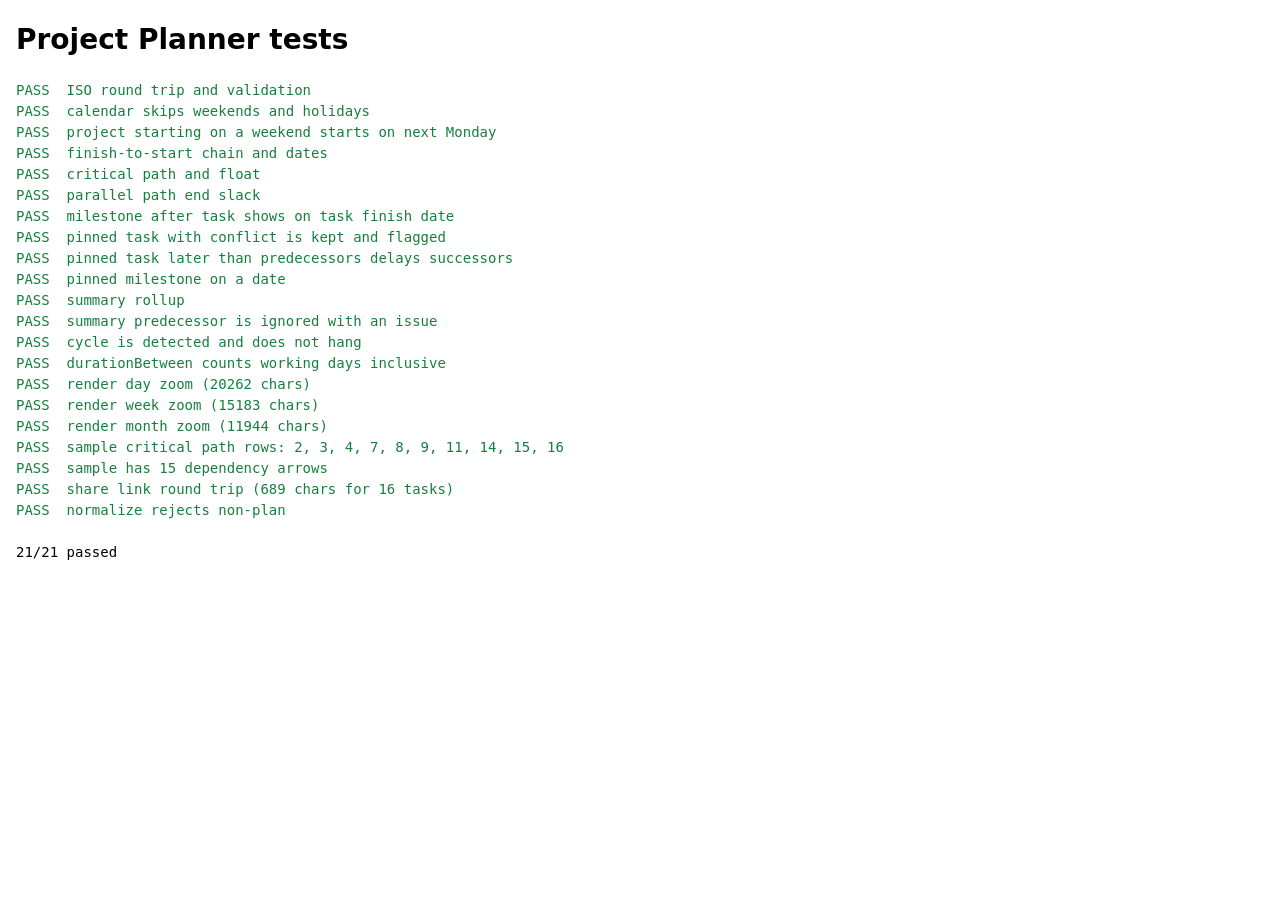
==== tests/index.html @ cd793ea6 "Project planner: table + Gantt with critical path, local save, share links Vanilla JS, no build. Wor" ====
<!doctype html>
<html lang="en">
<head>
  <meta charset="utf-8">
  <title>Project Planner tests</title>
  <style>
    body { font: 14px/1.5 system-ui, sans-serif; margin: 16px; }
    .pass { color: #15803d; } .fail { color: #b91c1c; font-weight: 600; }
  </style>
</head>
<body>
  <h1>Project Planner tests</h1>
  <pre id="out">Running…</pre>
  <script type="module">
    import scheduleResults from './schedule.test.js';
    import renderResults from './render.test.js';
    import { encodeShare, decodeShare, normalize } from '../js/storage.js';
    import { samplePlan } from '../js/sample.js';

    const results = [...scheduleResults, ...renderResults];
    try {
      const plan = samplePlan();
      const frag = await encodeShare(plan);
      const back = await decodeShare('#' + frag);
      const same = JSON.stringify(back.tasks) === JSON.stringify(normalize(plan).tasks) && back.name === plan.name;
      results.push([same, `share link round trip (${frag.length} chars for ${plan.tasks.length} tasks)`]);
    } catch (e) {
      results.push([false, `share link round trip: ${e.message}`]);
    }
    try { normalize({}); results.push([false, 'normalize rejects non-plan']); }
    catch { results.push([true, 'normalize rejects non-plan']); }

    const failed = results.filter(r => !r[0]).length;
    document.getElementById('out').innerHTML = results
      .map(([ok, msg]) => `<span class="${ok ? 'pass' : 'fail'}">${ok ? 'PASS' : 'FAIL'}  ${msg}</span>`)
      .join('\n') + `\n\n${results.length - failed}/${results.length} passed`;
  </script>
</body>
</html>
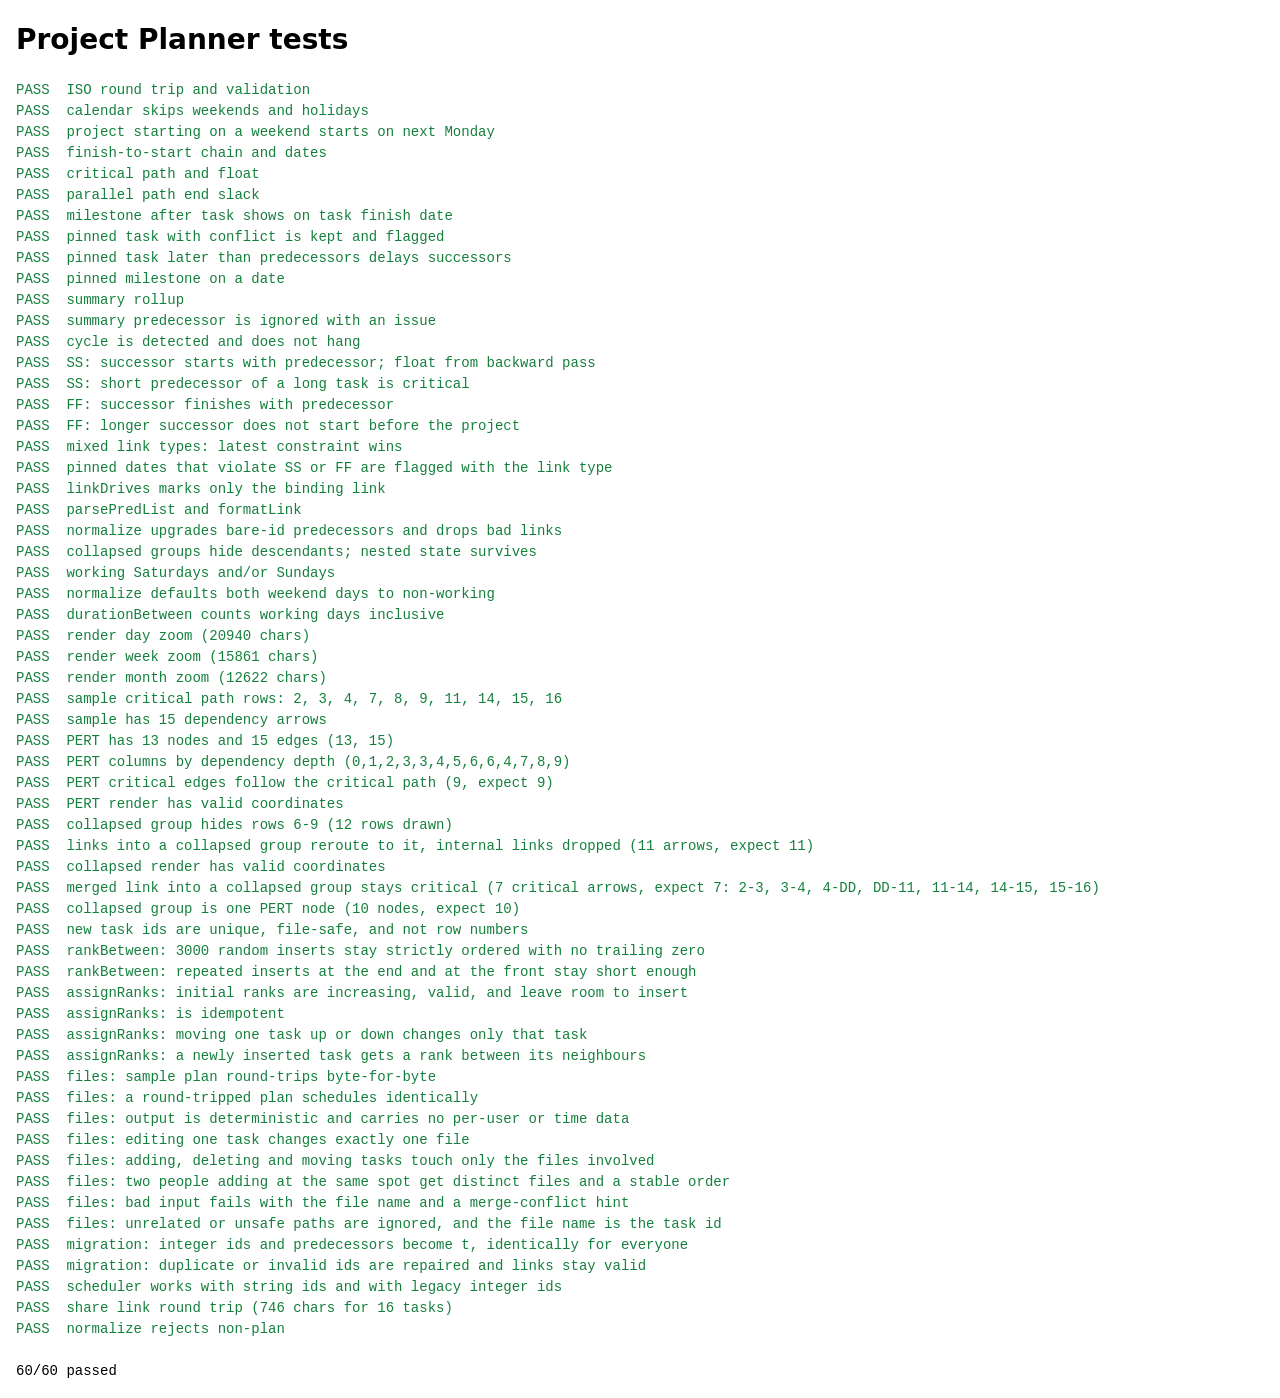
==== commit 3e7cdf64: "Phase 1: random task ids and per-task file format Task ids are short random strings instead of an in" ====
--- a/tests/index.html
+++ b/tests/index.html
@@ -14,10 +14,11 @@
   <script type="module">
     import scheduleResults from './schedule.test.js';
     import renderResults from './render.test.js';
+    import storageResults from './storage.test.js';
     import { encodeShare, decodeShare, normalize } from '../js/storage.js';
     import { samplePlan } from '../js/sample.js';
 
-    const results = [...scheduleResults, ...renderResults];
+    const results = [...scheduleResults, ...renderResults, ...storageResults];
     try {
       const plan = samplePlan();
       const frag = await encodeShare(plan);
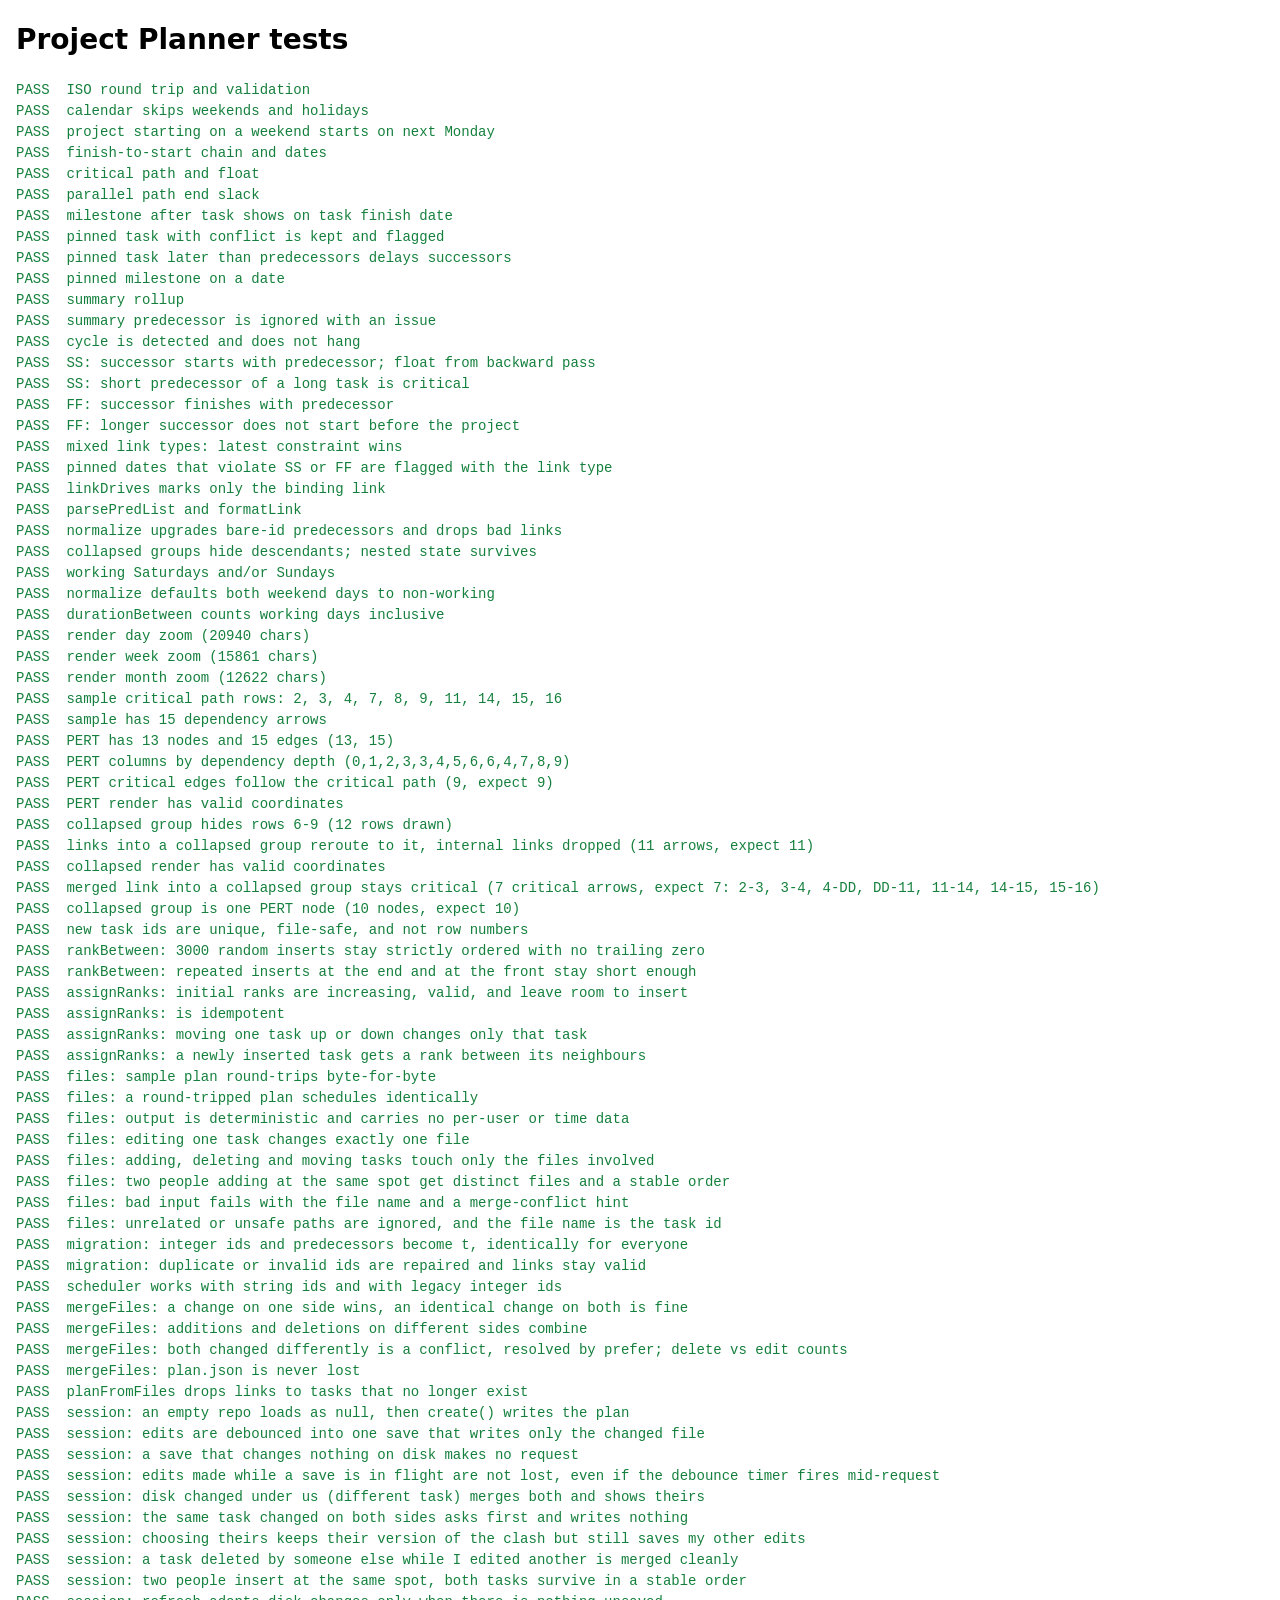
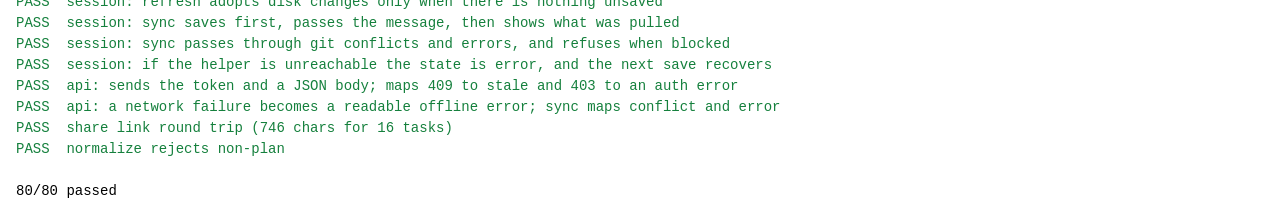
==== commit 53a0d6eb: "Phase 3: repo mode in the app (autosave, Sync, merge on change) When the page is served by server/se" ====
--- a/tests/index.html
+++ b/tests/index.html
@@ -15,10 +15,13 @@
     import scheduleResults from './schedule.test.js';
     import renderResults from './render.test.js';
     import storageResults from './storage.test.js';
+    import repoResults, { ready } from './repo.test.js';
     import { encodeShare, decodeShare, normalize } from '../js/storage.js';
     import { samplePlan } from '../js/sample.js';
 
     const results = [...scheduleResults, ...renderResults, ...storageResults];
+    await ready; // async repo tests
+    results.push(...repoResults);
     try {
       const plan = samplePlan();
       const frag = await encodeShare(plan);
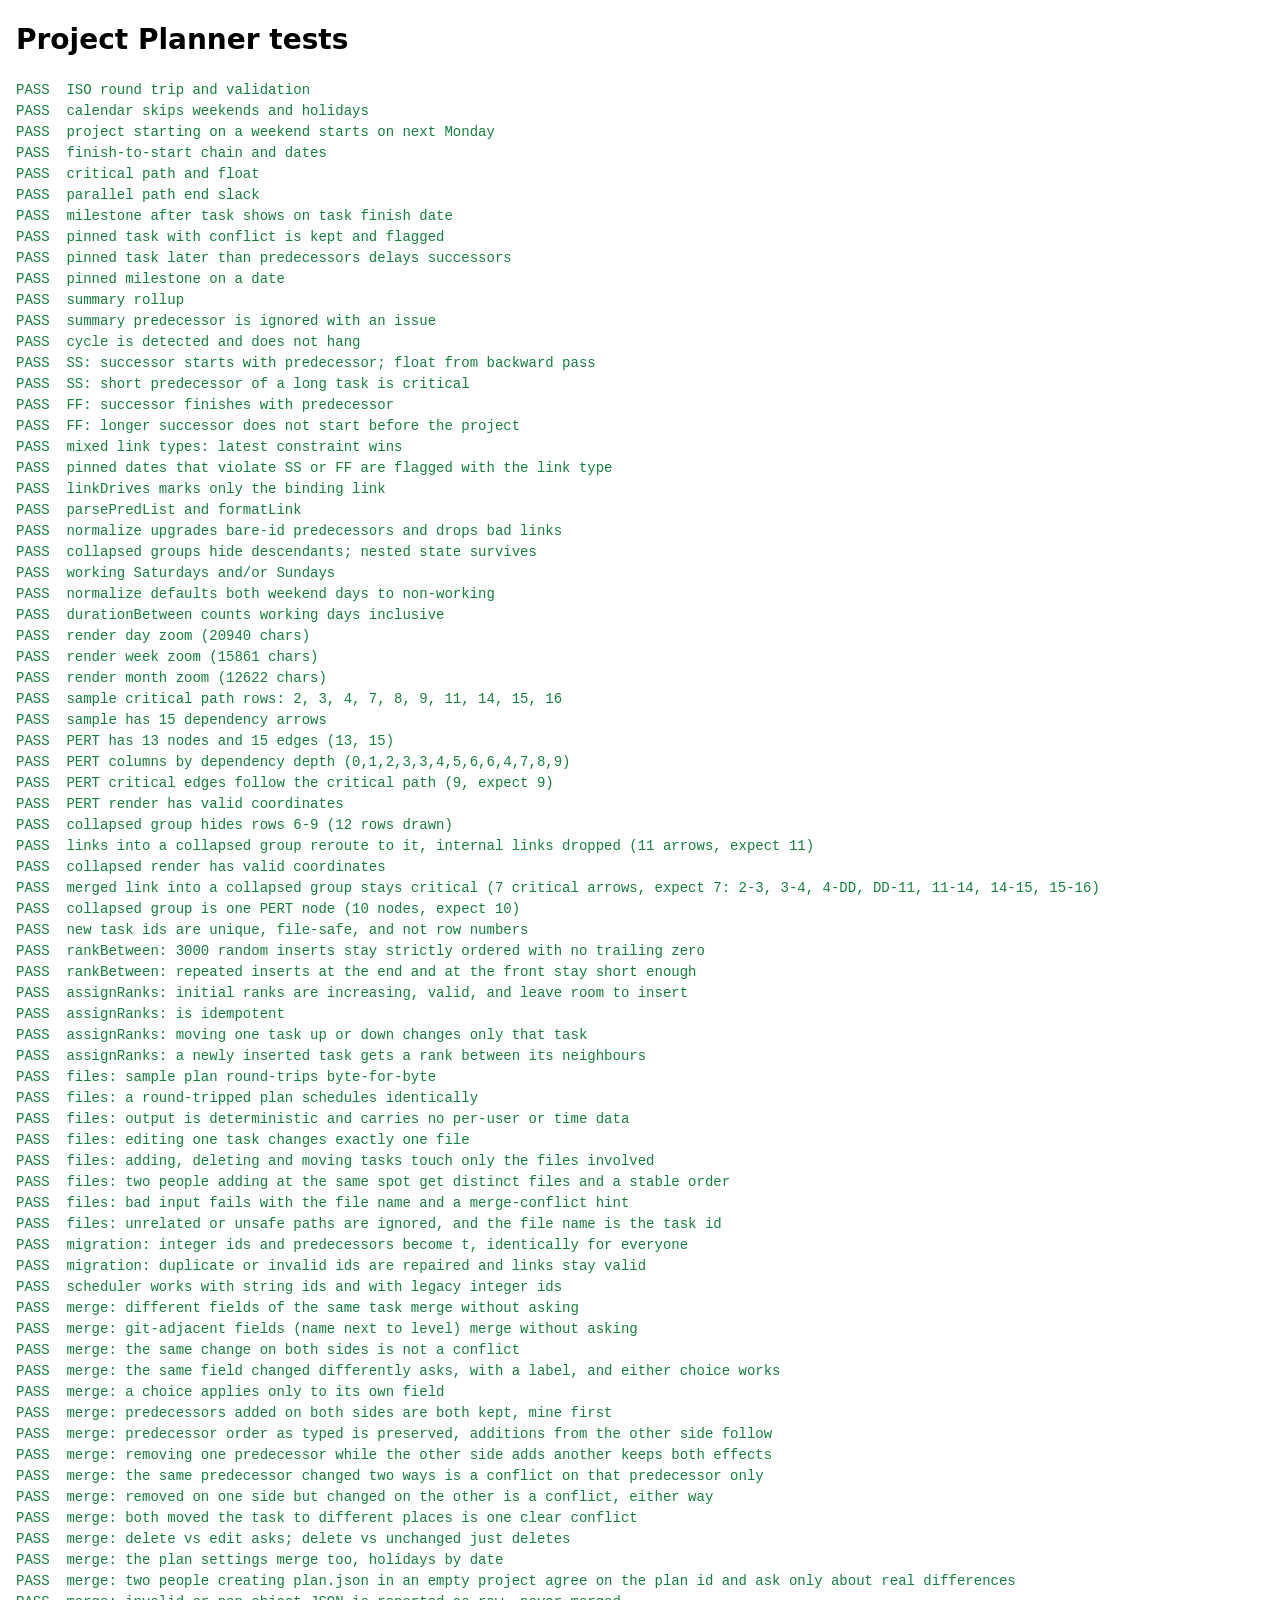
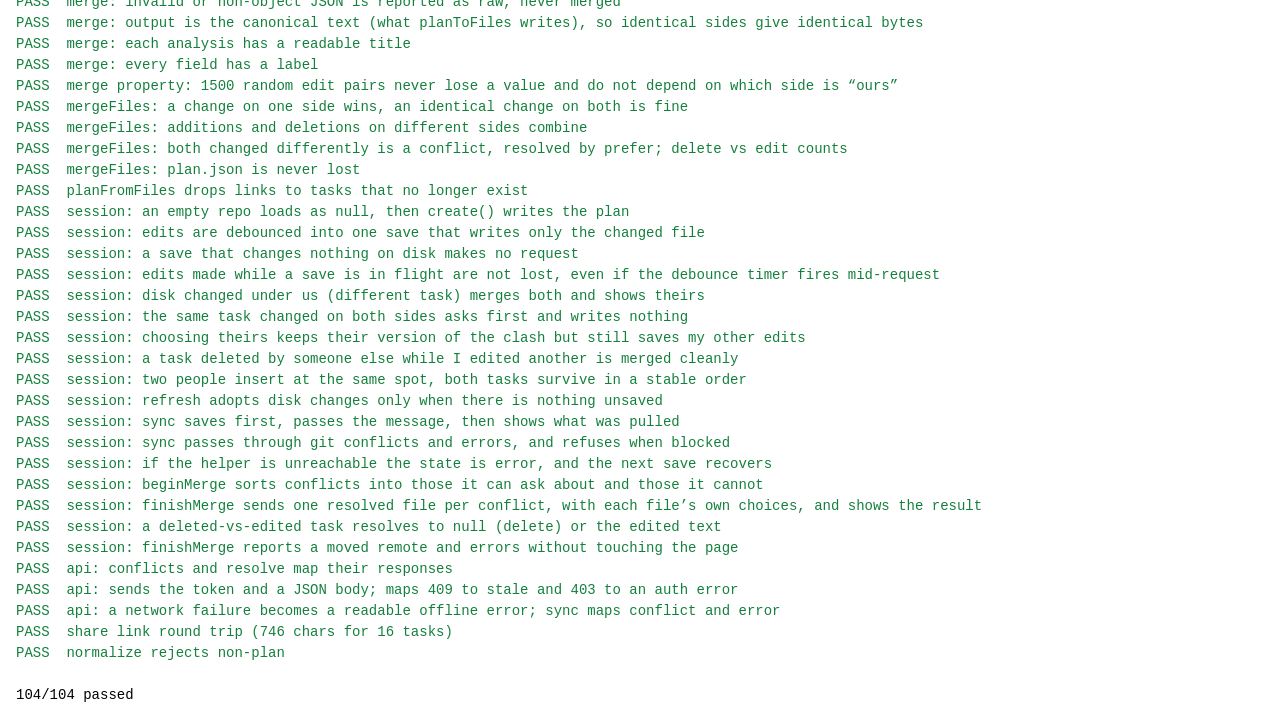
==== commit 0ae3ddb2: "Phase 4: resolve same-task conflicts inside the app, field by field When Sync's pull conflicts, the " ====
--- a/tests/index.html
+++ b/tests/index.html
@@ -16,10 +16,11 @@
     import renderResults from './render.test.js';
     import storageResults from './storage.test.js';
     import repoResults, { ready } from './repo.test.js';
+    import mergeResults from './merge.test.js';
     import { encodeShare, decodeShare, normalize } from '../js/storage.js';
     import { samplePlan } from '../js/sample.js';
 
-    const results = [...scheduleResults, ...renderResults, ...storageResults];
+    const results = [...scheduleResults, ...renderResults, ...storageResults, ...mergeResults];
     await ready; // async repo tests
     results.push(...repoResults);
     try {
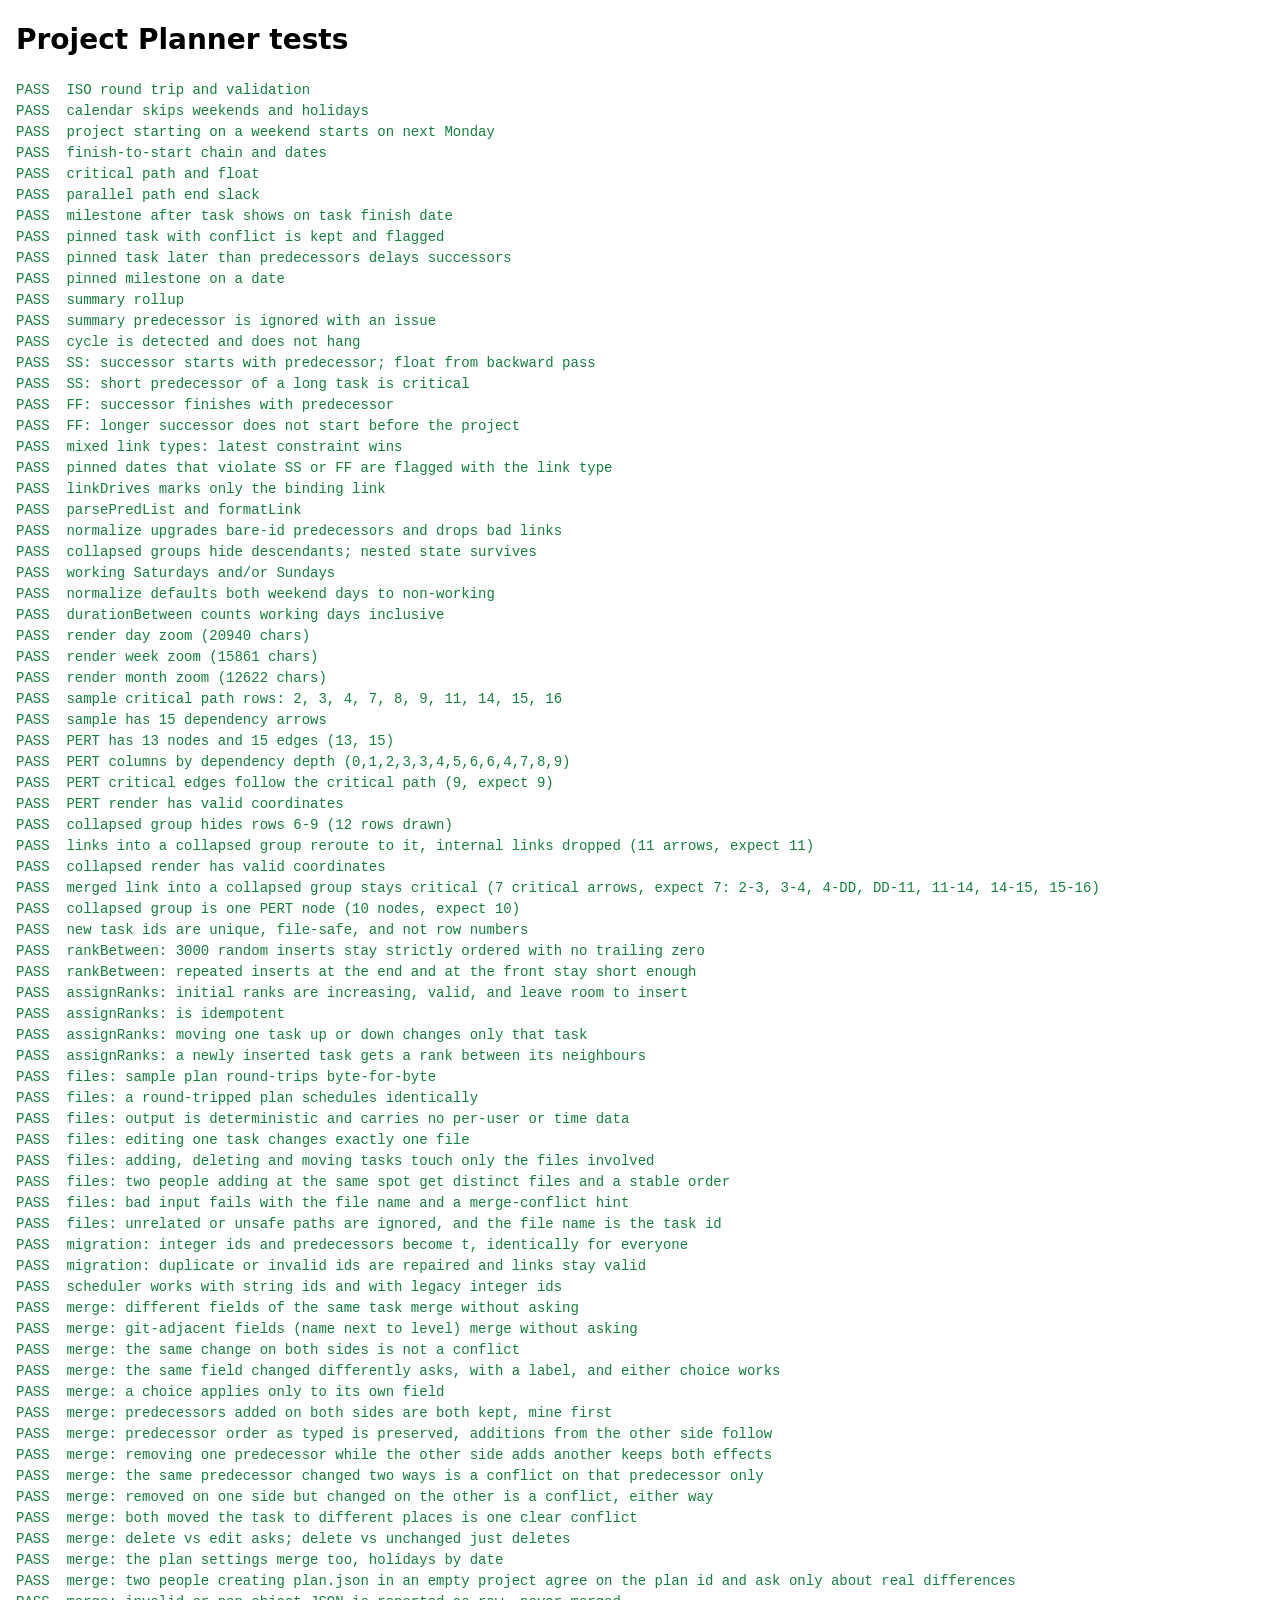
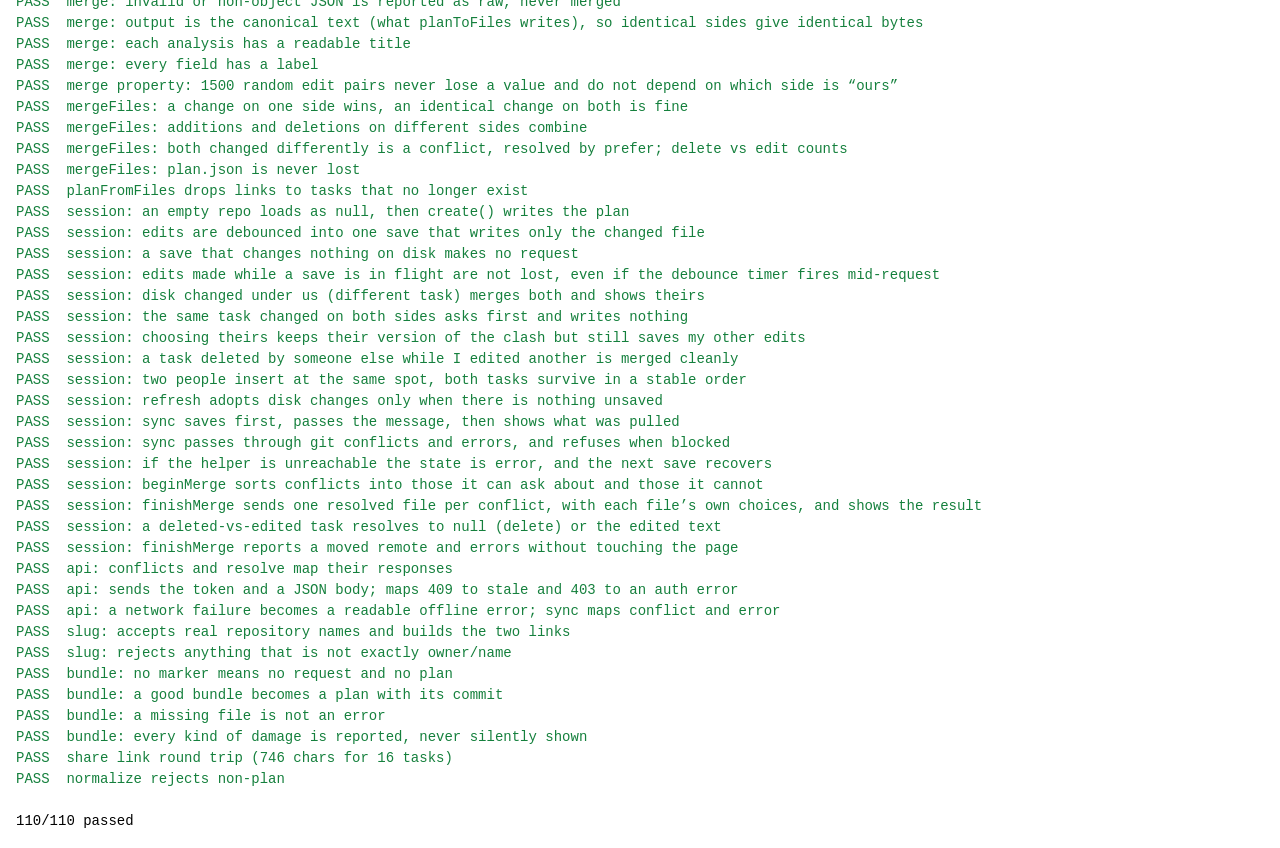
==== commit 9e663f5b: "Read-only viewer for the published plan, and a header link to the repo When the site was built with " ====
--- a/tests/index.html
+++ b/tests/index.html
@@ -17,12 +17,13 @@
     import storageResults from './storage.test.js';
     import repoResults, { ready } from './repo.test.js';
     import mergeResults from './merge.test.js';
+    import siteResults, { ready as siteReady } from './site.test.js';
     import { encodeShare, decodeShare, normalize } from '../js/storage.js';
     import { samplePlan } from '../js/sample.js';
 
     const results = [...scheduleResults, ...renderResults, ...storageResults, ...mergeResults];
-    await ready; // async repo tests
-    results.push(...repoResults);
+    await Promise.all([ready, siteReady]); // async tests
+    results.push(...repoResults, ...siteResults);
     try {
       const plan = samplePlan();
       const frag = await encodeShare(plan);
